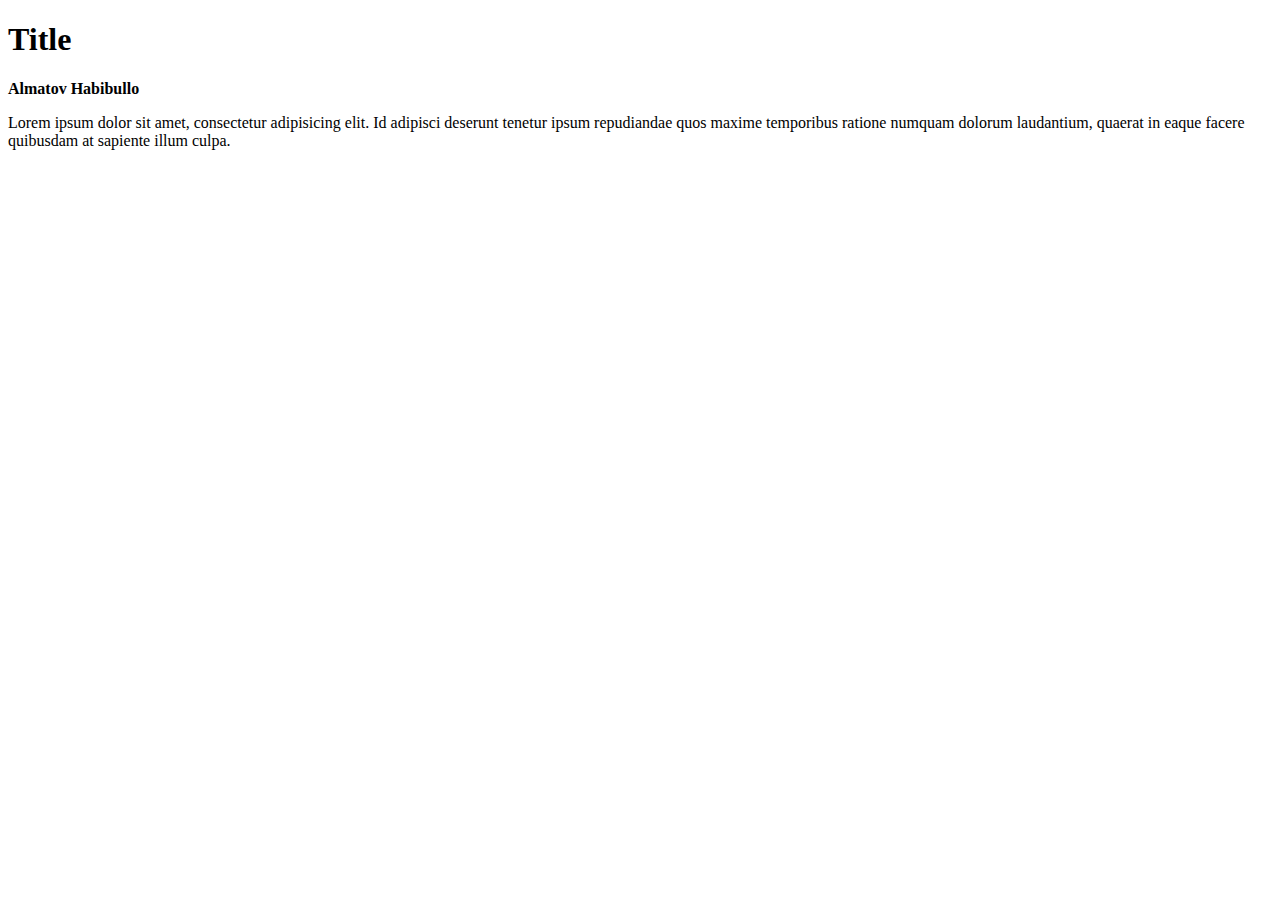
==== index.html @ 338d2f8c "init" ====
<!DOCTYPE html>
<html lang="en">
<head>
	<meta charset="UTF-8">
	<meta name="viewport" content="width=device-width, initial-scale=1.0">
	<title>Document</title>
</head>
<body>
	<h1>Title</h1>
	<b>Almatov Habibullo</b>
	<p>Lorem ipsum dolor sit amet, consectetur adipisicing elit. Id adipisci deserunt tenetur ipsum repudiandae quos maxime temporibus ratione numquam dolorum laudantium, quaerat in eaque facere quibusdam at sapiente illum culpa.</p>
</body>
</html>
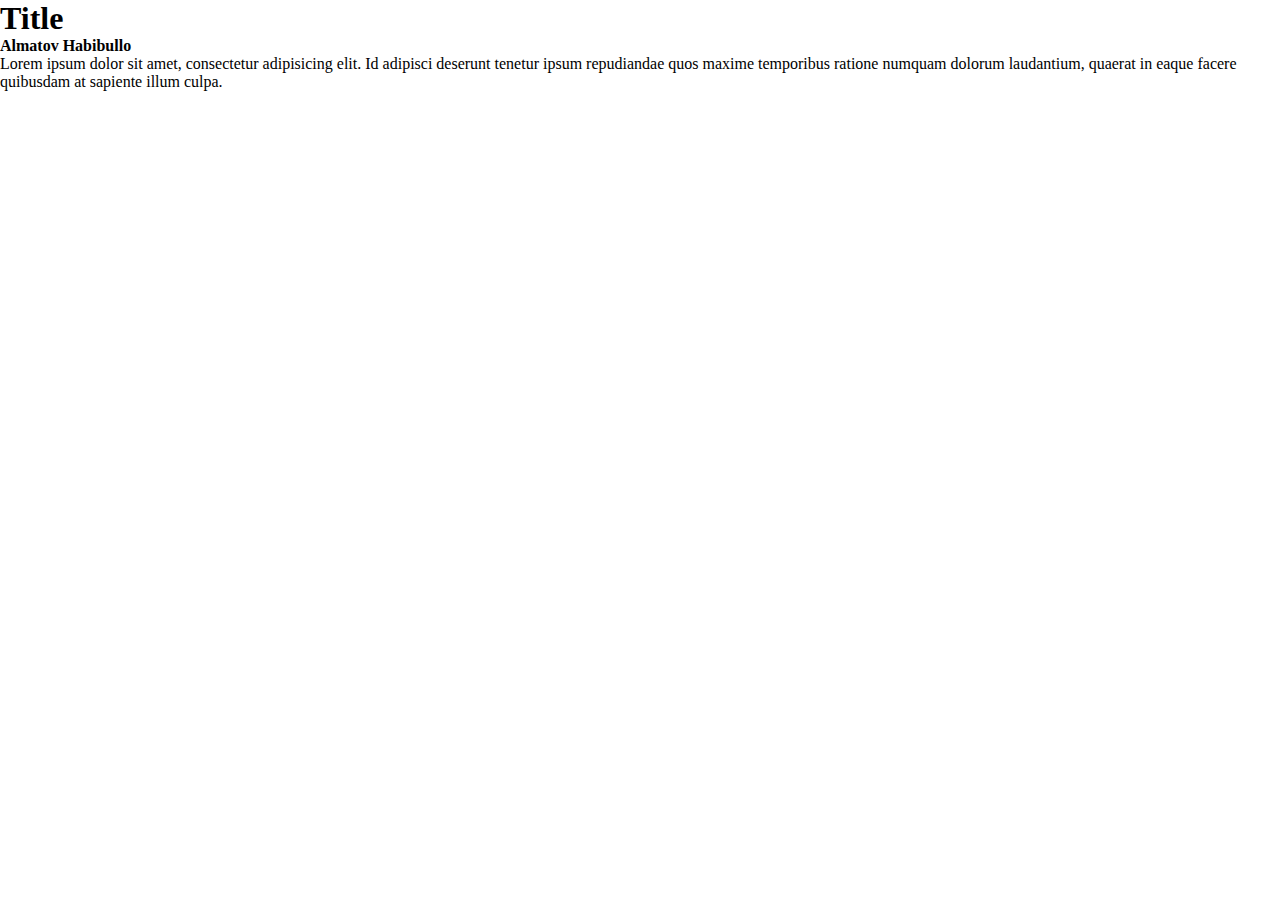
==== commit ea5475da: "adding-styles" ====
--- a/index.html
+++ b/index.html
@@ -3,6 +3,7 @@
 <head>
 	<meta charset="UTF-8">
 	<meta name="viewport" content="width=device-width, initial-scale=1.0">
+	<link rel="stylesheet" href="index.css">
 	<title>Document</title>
 </head>
 <body>
--- a/index.css
+++ b/index.css
@@ -0,0 +1,4 @@
+* {
+	padding: 0;
+	margin: auto;
+}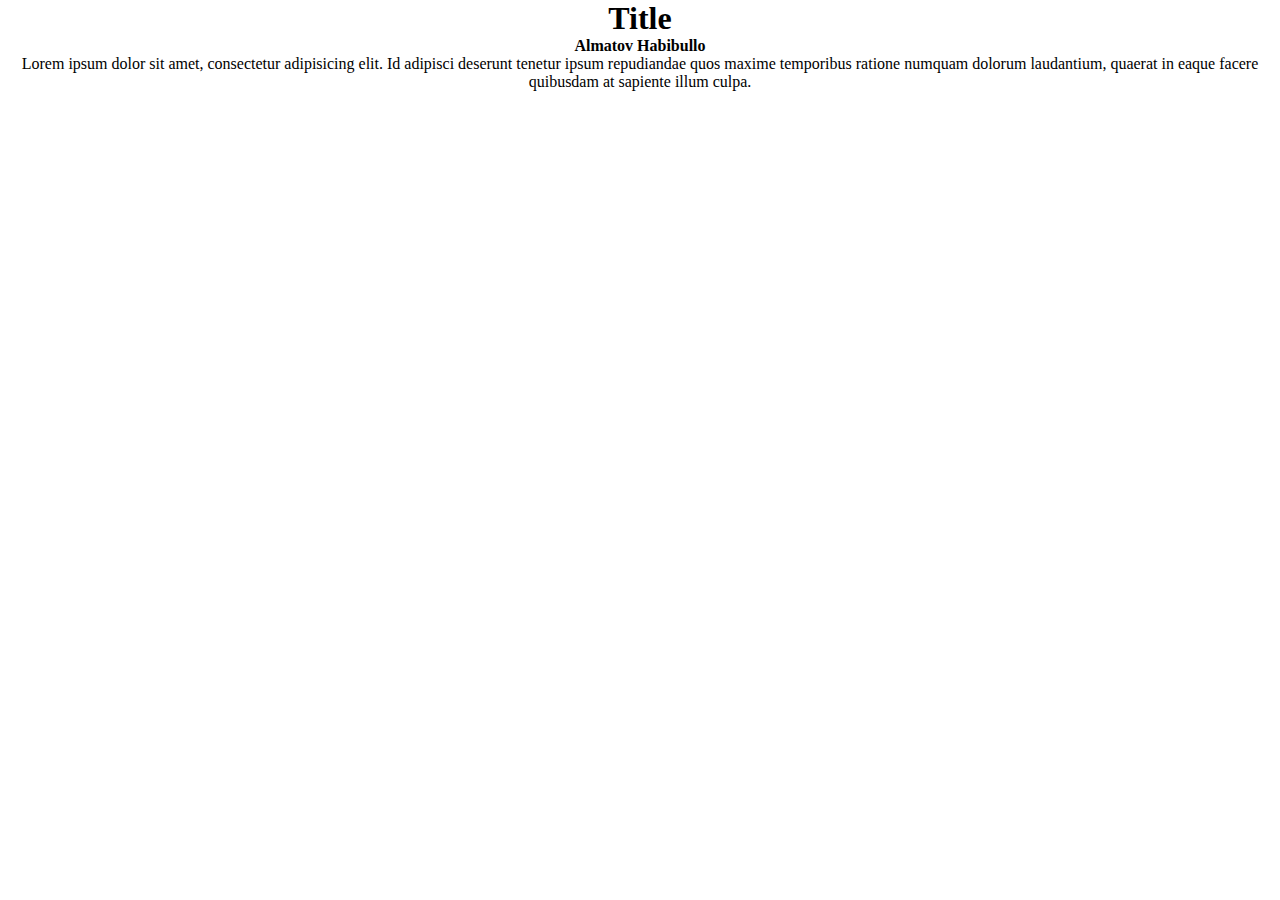
==== commit 79561df3: "adding-styles" ====
--- a/index.html
+++ b/index.html
@@ -7,8 +7,10 @@
 	<title>Document</title>
 </head>
 <body>
-	<h1>Title</h1>
-	<b>Almatov Habibullo</b>
-	<p>Lorem ipsum dolor sit amet, consectetur adipisicing elit. Id adipisci deserunt tenetur ipsum repudiandae quos maxime temporibus ratione numquam dolorum laudantium, quaerat in eaque facere quibusdam at sapiente illum culpa.</p>
-</body>
+	<div>
+		<h1>Title</h1>
+		<b>Almatov Habibullo</b>
+		<p>Lorem ipsum dolor sit amet, consectetur adipisicing elit. Id adipisci deserunt tenetur ipsum repudiandae quos maxime temporibus ratione numquam dolorum laudantium, quaerat in eaque facere quibusdam at sapiente illum culpa.</p>
+	</div>
+	</body>
 </html>--- a/index.css
+++ b/index.css
@@ -1,4 +1,6 @@
 * {
+	margin: 0;
 	padding: 0;
-	margin: auto;
+	box-sizing: border-box;
+	text-align: center;
 }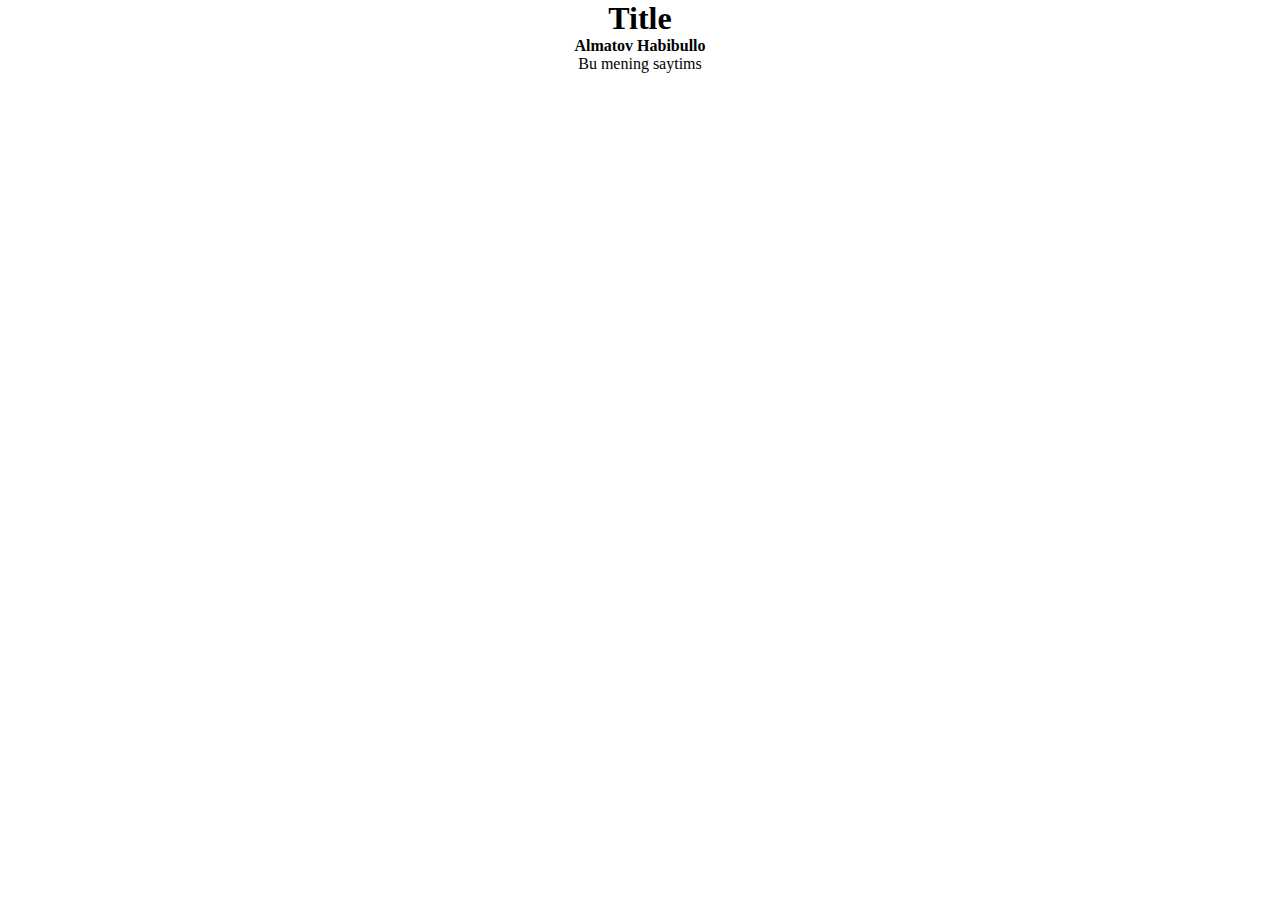
==== commit 1ec4c509: "commit" ====
--- a/index.html
+++ b/index.html
@@ -10,7 +10,11 @@
 	<div>
 		<h1>Title</h1>
 		<b>Almatov Habibullo</b>
-		<p>Lorem ipsum dolor sit amet, consectetur adipisicing elit. Id adipisci deserunt tenetur ipsum repudiandae quos maxime temporibus ratione numquam dolorum laudantium, quaerat in eaque facere quibusdam at sapiente illum culpa.</p>
-	</div>
+		<div>
+			<p>
+				Bu mening saytims
+			</p>
+		</div>
+		</div>
 	</body>
 </html>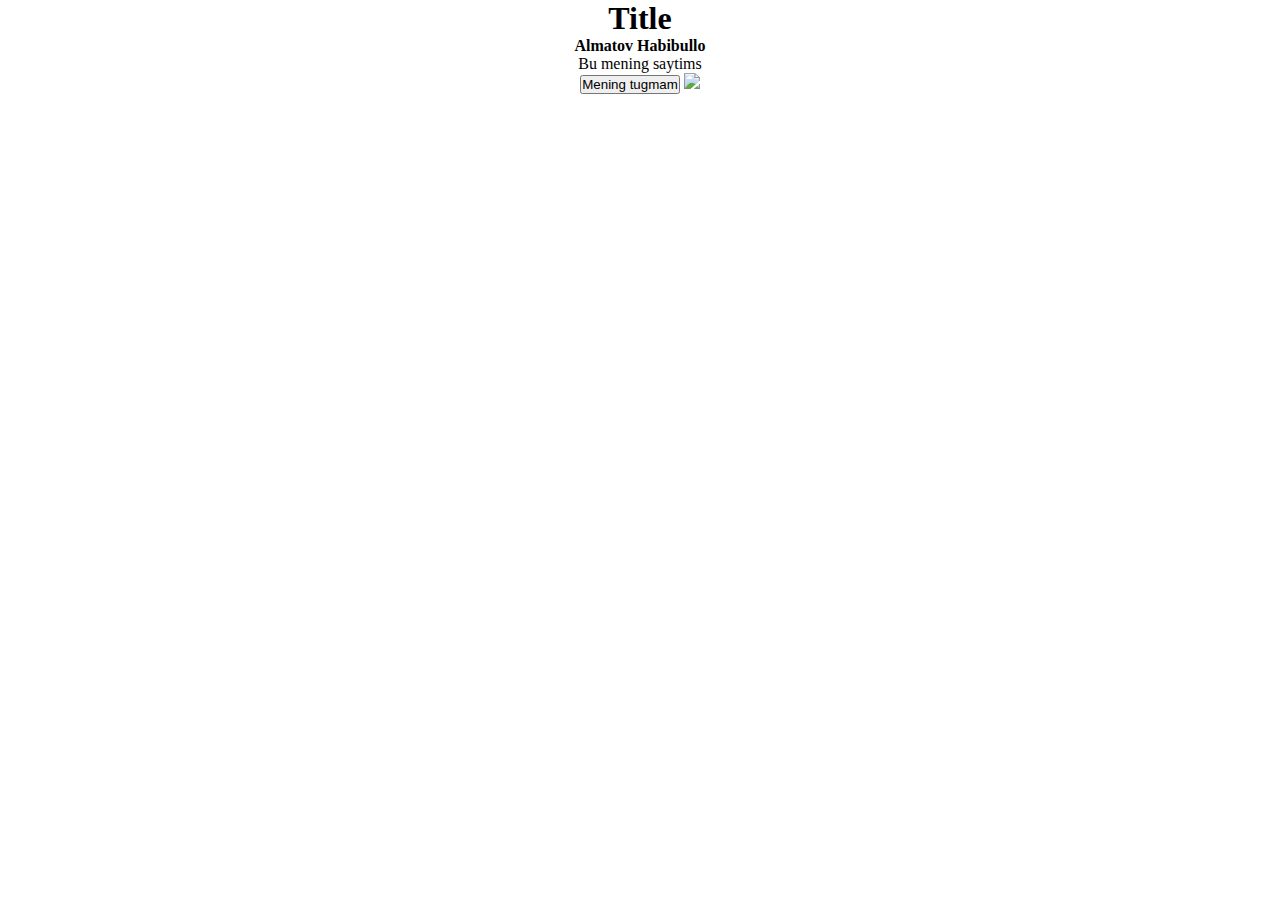
==== commit 930f339f: "commit" ====
--- a/index.html
+++ b/index.html
@@ -14,6 +14,10 @@
 			<p>
 				Bu mening saytims
 			</p>
+			<button>
+				Mening tugmam
+			</button>
+			<img src="https://cdn.pixabay.com/photo/2024/02/28/07/42/european-shorthair-8601492_640.jpg">
 		</div>
 		</div>
 	</body>
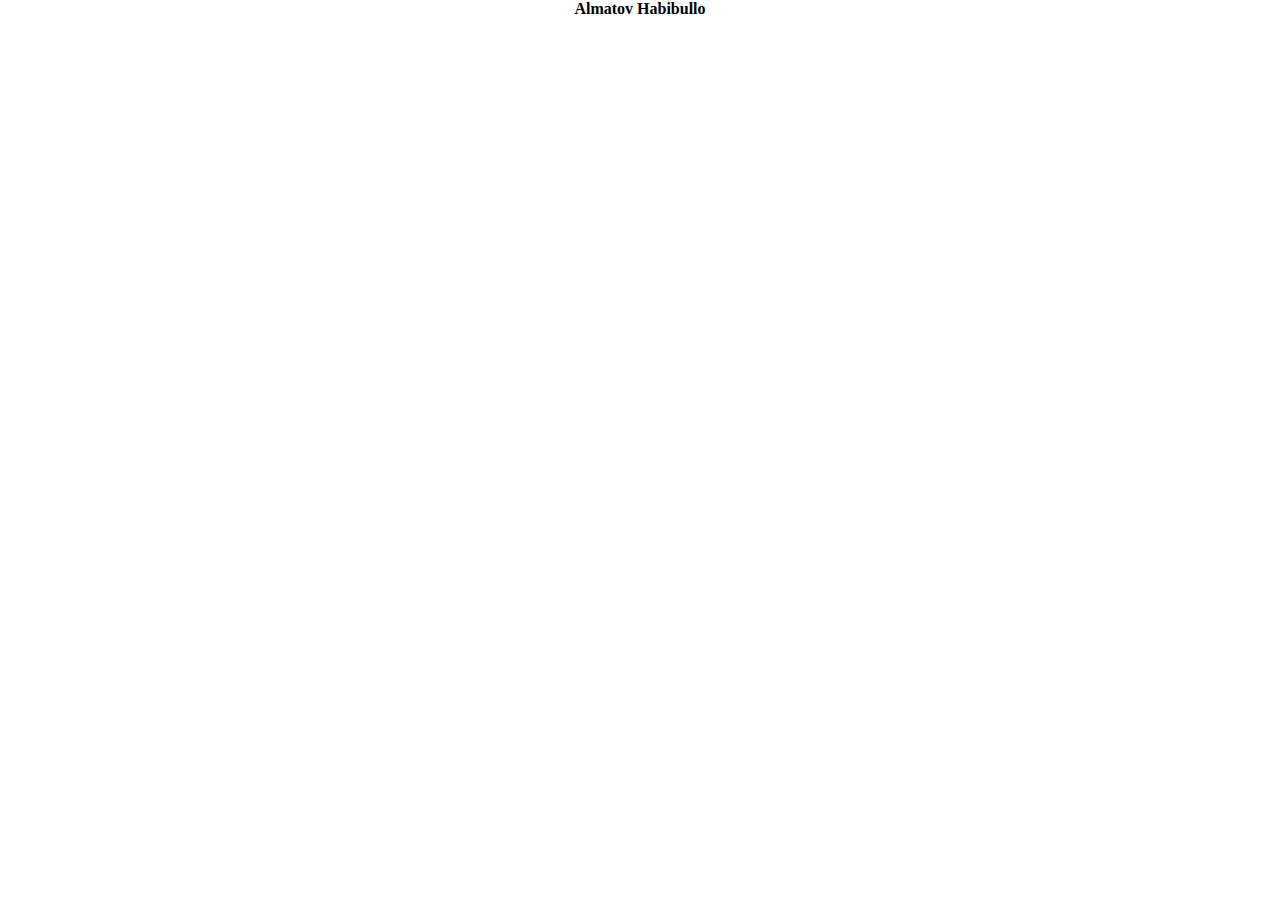
==== commit 149d33d9: "lol" ====
--- a/index.html
+++ b/index.html
@@ -8,17 +8,6 @@
 </head>
 <body>
 	<div>
-		<h1>Title</h1>
 		<b>Almatov Habibullo</b>
-		<div>
-			<p>
-				Bu mening saytims
-			</p>
-			<button>
-				Mening tugmam
-			</button>
-			<img src="https://cdn.pixabay.com/photo/2024/02/28/07/42/european-shorthair-8601492_640.jpg">
-		</div>
-		</div>
 	</body>
 </html>--- a/index.css
+++ b/index.css
@@ -3,4 +3,5 @@
 	padding: 0;
 	box-sizing: border-box;
 	text-align: center;
+	height: 100%;
 }